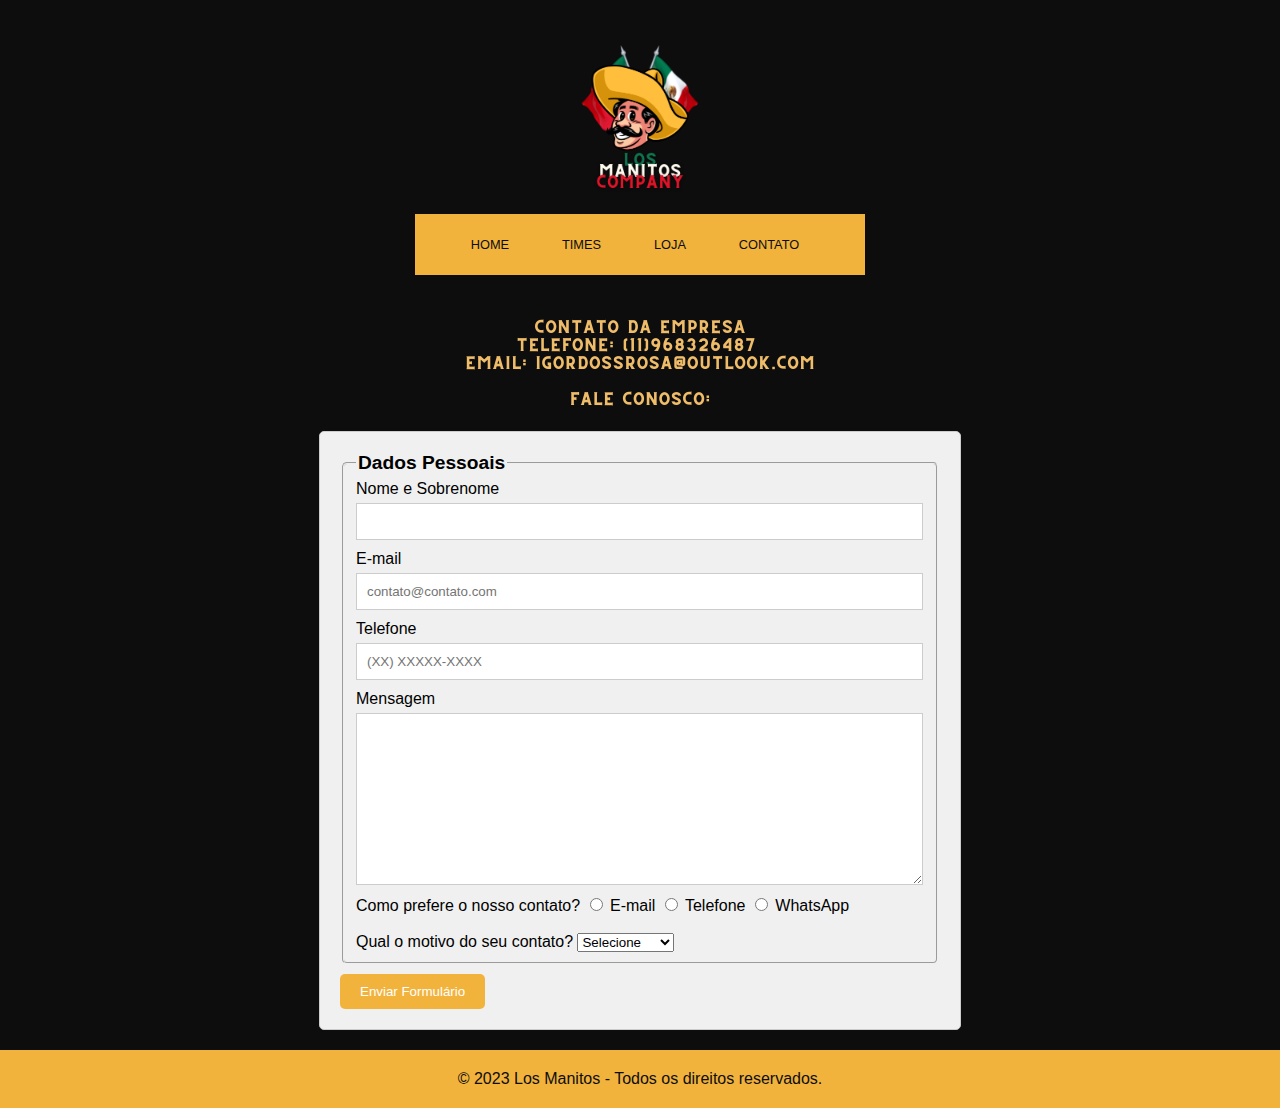
==== contato.html @ bfd92199 "v1" ====
<!DOCTYPE html>
<html lang="pt-br">
<head>
    <meta charset="UTF-8">
    <meta http-equiv="X-UA-Compatible" content="IE=edge">
    <meta name="viewport" content="width=device-width, initial-scale=1.0">
    <link rel="stylesheet" href="CSS/style.css">
    <link rel="icon" href="Logos/favicon.ico" type="png">
    <link rel="stylesheet" href="https://maxcdn.bootstrapcdn.com/font-awesome/4.5.0/css/font-awesome.min.css">
    <title>Los Manitos - Contato</title>
    <script>
        alert("Utilize esse formulário para se comunicar conosco!")
    </script>
</head>
<body>
    <script src="Scripts/script.js"></script>
    <header> <!--Início do header-->
        <img src="Logos/Logo.png" alt="Logo" id="logo">
        <div class="nav-container">
            <nav id="topo"><!--Início da barra de navegação-->
                <ul><!--Componentes do nav-->
                    <li><a href="index.html">HOME</a></li>
                    <li><a href="times.html">TIMES</a></li>
                    <li><a href="#">LOJA</a></li>
                    <li><a href="contato.html">CONTATO</a></li>
                </ul>
            </nav><!--Fim da barra de navegação-->
        </div>
    </header><!--Fim do header-->
    <main><!--Inicio do Main-->
        <section>
            <img class="bannerContato centro" src="Banners/bannerContato.png" alt="">
        </section>
        <section><!--Inicio do formulário-->
            <form name="formContato" method="get"  action="igordossrosa@outlook.com" target="blank">
            <fieldset>
                <legend>Dados Pessoais</legend>
                <label for="nomesobrenome">Nome e Sobrenome</label>
                <input type="text" id="nomesobrenome" name="" class="input-padrao" required>

                <label for="email">E-mail</label>
                <input type="email" id="email" name="" class="input-padrao" required placeholder="contato@contato.com">

                <label for="telefone">Telefone</label>
                <input type="tel" id="telefone" name="" class="input-padrao" placeholder="(XX) XXXXX-XXXX">

                <label for="mensagem">Mensagem</label>
                <textarea name="" id="mensagem" cols="70" rows="10" class="input-padrao"></textarea>

                <label for="contato">Como prefere o nosso contato?
                    <input type="radio" value="radio-email" name="Contato"> E-mail
                    <input type="radio" value="radio-telefone" name="Contato"> Telefone
                    <input type="radio" value="radio-whatsapp" name="Contato"> WhatsApp
                </label>
                <br>
                <br>
                <label for="horario">Qual o motivo do seu contato?</label>
                <select>
                    <option>Selecione</option>
                    <option>Dúvida</option>
                    <option>Sugestão</option>
                    <option>Elogio</option>
                    <option>Reclamação</option>
                </select>
            </fieldset>
            <label><input type="submit" value="Enviar Formulário" class="enviar"></label>
        </form>
        </section><!--Fim do formulário-->
    </main><!--Fim do Main-->
    <footer><!--Início do rodapé-->
        &copy; 2023 Los Manitos - Todos os direitos reservados.
    </footer><!--Fim do rodapé-->
</body>
</html>
---- CSS/style.css ----
/*Estrutura do site */

body {
    margin: 0;
    padding: 0;
    background-image: url(fundo.png);
    font-family: Arial, sans-serif;
}

/**************************************************************************************************/
/*Estilização da página home*/
/*estilização header*/

header {
    text-align: center;
    padding: 20px 0;
}

#logo {
    max-width: 200px;
}

/*Estilização da barra de navegação (nav)*/

.nav-container {
    width: 510px;
    max-width: 450px;
    min-width: 300px;
    margin: 0 auto;
}

nav ul {
    text-align: center;
	margin-top: -10px;
	background: #F2B33D;
    padding: 10px;
    list-style: none;
    text-transform: uppercase;
}

nav ul a {
	font-size: 0.8em;
	display: block;
	padding: 0.6em 1.5em;
	line-height: 2em;
	text-decoration: none;
	color: #0D0D0D;
    font-family: 'Gill Sans', 'Gill Sans MT', Calibri, 'Trebuchet MS', sans-serif;
}

nav li {
    display: inline-block;
    margin-right: 10px;
}

ul a:hover {
	color: #fff;
}

/*Estilização conteudos do index*/

.conteudo {
    text-align: center;
    padding: 50px 0 0 0;
}

.imglos {
    width: 70%;
    max-width: 100%;
    margin-top: -60px;
}

.imglos2 {
    width: 70%;
    max-width: 100%;
    border-top: 1px solid white;
    border-bottom:  1px solid white;
}

/*Usado para centralizar mapa e video*/

.centro {
    display: flex;
    margin: 0 auto;
}

/*Fim da estilização da página index*/
/**************************************************************************************************/

/*Estilização da página times*/
/*Estilização das colunas de imagens da página times*/

.logos-times {
    text-align: center;
    padding-bottom: 30px;
}

.coluna {
    display: flex;
    justify-content: center;
    margin: 30px 0;
}

.coluna img {
    min-width: 80px;
    max-width: 180px;
    width: 150px;
    margin: 0 20px;
    transition: transform 0.3s;
}

.coluna img:hover {
    transform: scale(1.2);
    cursor: pointer;
}

/* Estilo para o carrossel da página times */

.carrossel-container {
    position: relative;
    max-width: 68%;
    margin: 0 auto;
    overflow: hidden;
    margin-bottom: 20px;
}

.carrossel-slides {
    display: flex;
    transition: transform 0.5s ease-in-out;
}

.slide {
    min-width: 100%;
    flex: 1;
    text-align: center;
}

img {
    max-width: 100%;
    height: auto;
}

/* input[type="radio"] {
    display: none;
} */

.carrossel-botoes {
    display: flex;
    justify-content: center;
    margin-top: 10px;
}


.mapa {
    width: 30%;
    height: 450px;
    min-width: 400px;
}

.video {
    width: 30%;
    min-width: 400px;
    height: 315px;
}

/*Fim da estilização da página times*/
/**************************************************************************************************/

/*Estilização da página Contato*/

/* Estilo para o formulário */

.bannerContato{
    margin-bottom: 20px;
}

form {
    max-width: 600px;
    margin: 0 auto;
    padding: 20px;
    background-color: #f0f0f0;
    border: 1px solid #ccc;
    border-radius: 5px;
    border-radius: 5px;
}

legend {
    font-weight: bold;
    font-size: 1.2em;

}

.input-padrao {
    width: 96%;
    padding: 10px;
    margin-top: 5px;
    border: 1px solid #ccc;
    margin-bottom: 10px;
    display: block;
}

.enviar {
    margin-top: 10px;
    background-color: #F2B33D;
    color: #fff;
    border: none;
    padding: 10px 20px;
    border-radius: 5px;
}

.enviar:hover {
    background-color: white;
    color: #F2B33D;
}

fieldset{
    border-radius: 5px;
}


/*Fim da estilização da página Contato*/

/*Estilização Rodapé*/

footer {
    text-align: center;
    background-color: #F2B33D;
    color: #0D0D0D;
    padding: 20px 0;
    margin-top: 20px;
}
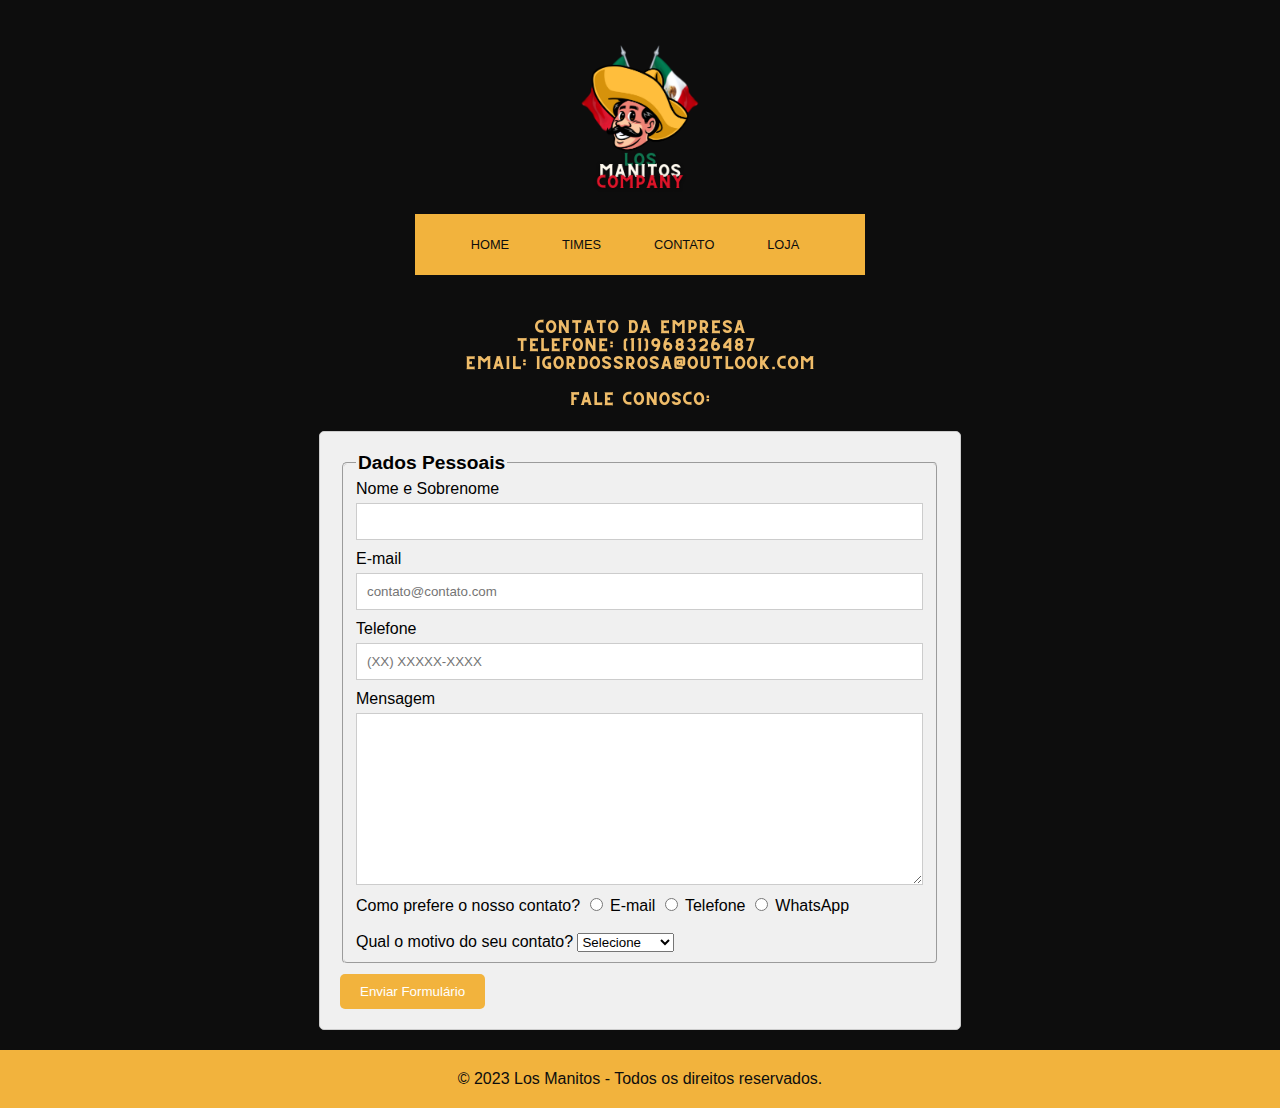
==== commit fb3e4752: "v2" ====
--- a/contato.html
+++ b/contato.html
@@ -8,9 +8,6 @@
     <link rel="icon" href="Logos/favicon.ico" type="png">
     <link rel="stylesheet" href="https://maxcdn.bootstrapcdn.com/font-awesome/4.5.0/css/font-awesome.min.css">
     <title>Los Manitos - Contato</title>
-    <script>
-        alert("Utilize esse formulário para se comunicar conosco!")
-    </script>
 </head>
 <body>
     <script src="Scripts/script.js"></script>
@@ -21,8 +18,8 @@
                 <ul><!--Componentes do nav-->
                     <li><a href="index.html">HOME</a></li>
                     <li><a href="times.html">TIMES</a></li>
+                    <li><a href="contato.html">CONTATO</a></li>
                     <li><a href="#">LOJA</a></li>
-                    <li><a href="contato.html">CONTATO</a></li>
                 </ul>
             </nav><!--Fim da barra de navegação-->
         </div>
@@ -71,4 +68,4 @@
         &copy; 2023 Los Manitos - Todos os direitos reservados.
     </footer><!--Fim do rodapé-->
 </body>
-</html>+</html>
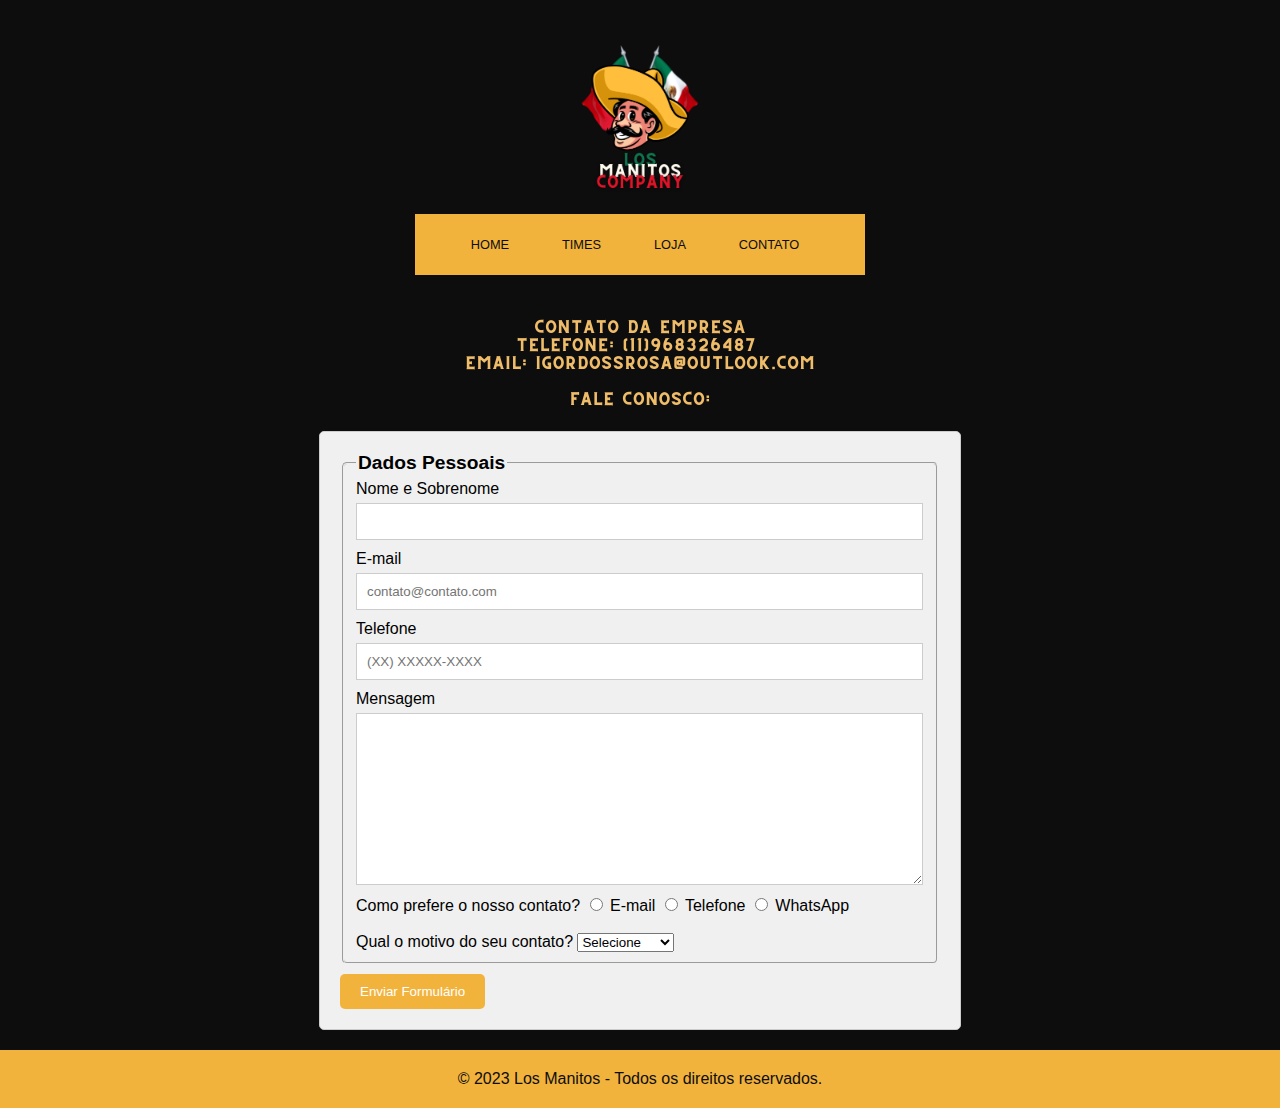
==== commit a57f5d2e: "v3" ====
--- a/contato.html
+++ b/contato.html
@@ -18,8 +18,8 @@
                 <ul><!--Componentes do nav-->
                     <li><a href="index.html">HOME</a></li>
                     <li><a href="times.html">TIMES</a></li>
+                    <li><a href="loja.html">LOJA</a></li>
                     <li><a href="contato.html">CONTATO</a></li>
-                    <li><a href="#">LOJA</a></li>
                 </ul>
             </nav><!--Fim da barra de navegação-->
         </div>
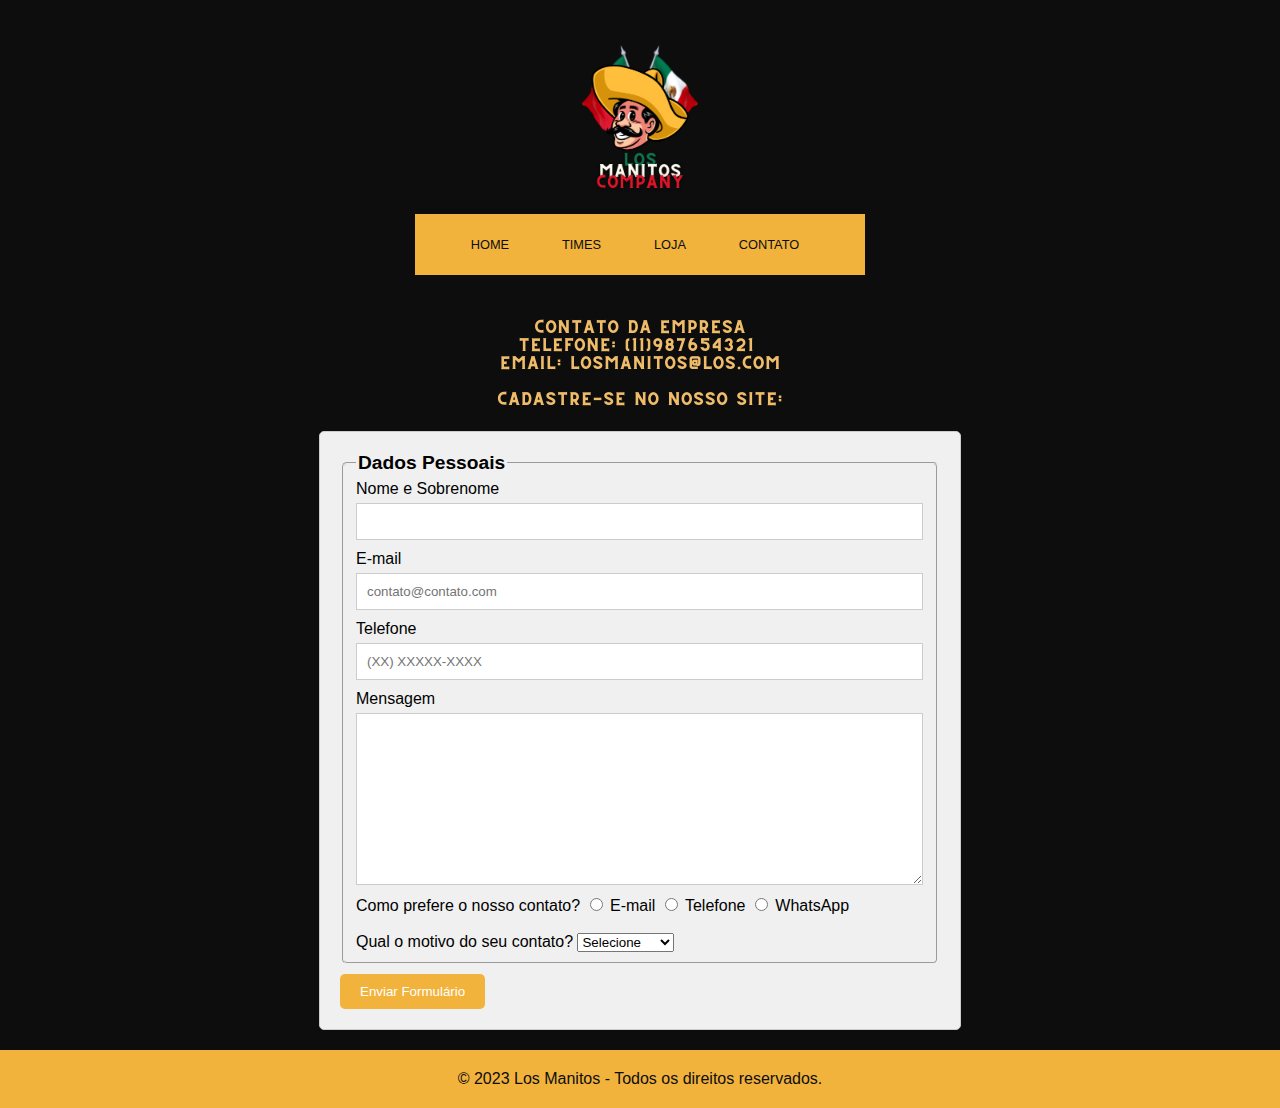
==== commit 339dec60: "v4" ====
--- a/contato.html
+++ b/contato.html
@@ -29,7 +29,7 @@
             <img class="bannerContato centro" src="Banners/bannerContato.png" alt="">
         </section>
         <section><!--Inicio do formulário-->
-            <form name="formContato" method="get"  action="igordossrosa@outlook.com" target="blank">
+            <form name="formContato" method="get">
             <fieldset>
                 <legend>Dados Pessoais</legend>
                 <label for="nomesobrenome">Nome e Sobrenome</label>
--- a/CSS/style.css
+++ b/CSS/style.css
@@ -220,6 +220,63 @@
 
 /*Fim da estilização da página Contato*/
 
+/*Estilização da página Loja*/
+.container1 {
+    max-width: 1200px;
+    margin: 0 auto;
+    padding: 20px;
+    text-align: center;
+  }
+  
+  /* Estilos para os banners */
+  .banner1 {
+    margin-bottom: 20px;
+  }
+  
+  .banner1 img {
+    max-width: 100%; 
+  }
+  
+  /* Estilos para os produtos */
+  .products,
+  .products1 {
+    display: flex;
+    justify-content: center;
+    gap: 20px;
+    margin-bottom: 20px;
+  }
+  
+  .product {
+    flex: 1;
+  }
+  
+  .product img {
+    max-width: 250px;
+    display: block;
+    margin-bottom: 10px;
+  }
+
+  .product img:hover {
+    transform: scale(1.1);
+    transition: transform 0.3s ease;
+  }
+
+  .outer-container {
+    display: flex;
+    justify-content: center;
+    align-items: center;
+}
+.dashboard-container {
+    text-align: center;
+}
+.dashboard {
+    width: 1000px;
+    height: 500px;
+    border: none;
+}
+  
+/*Fim da estilização da página Loja*/
+
 /*Estilização Rodapé*/
 
 footer {
